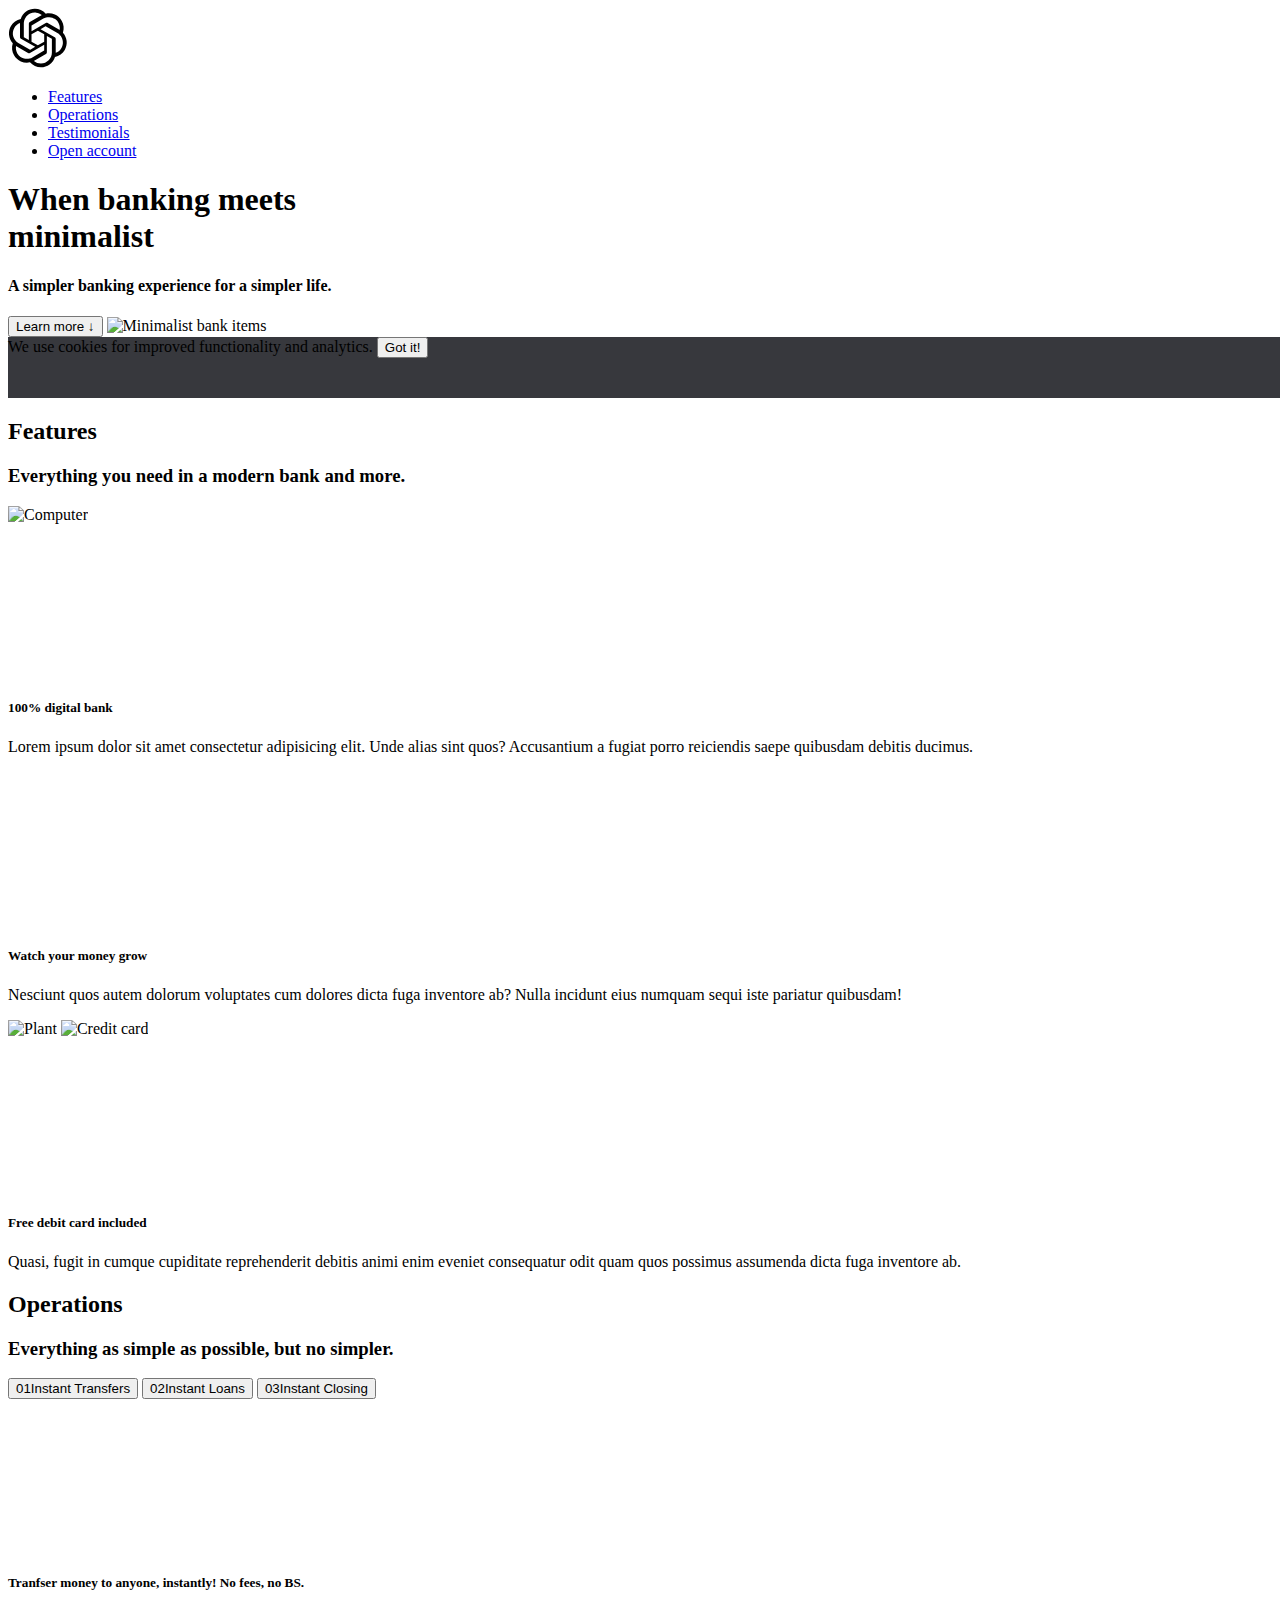
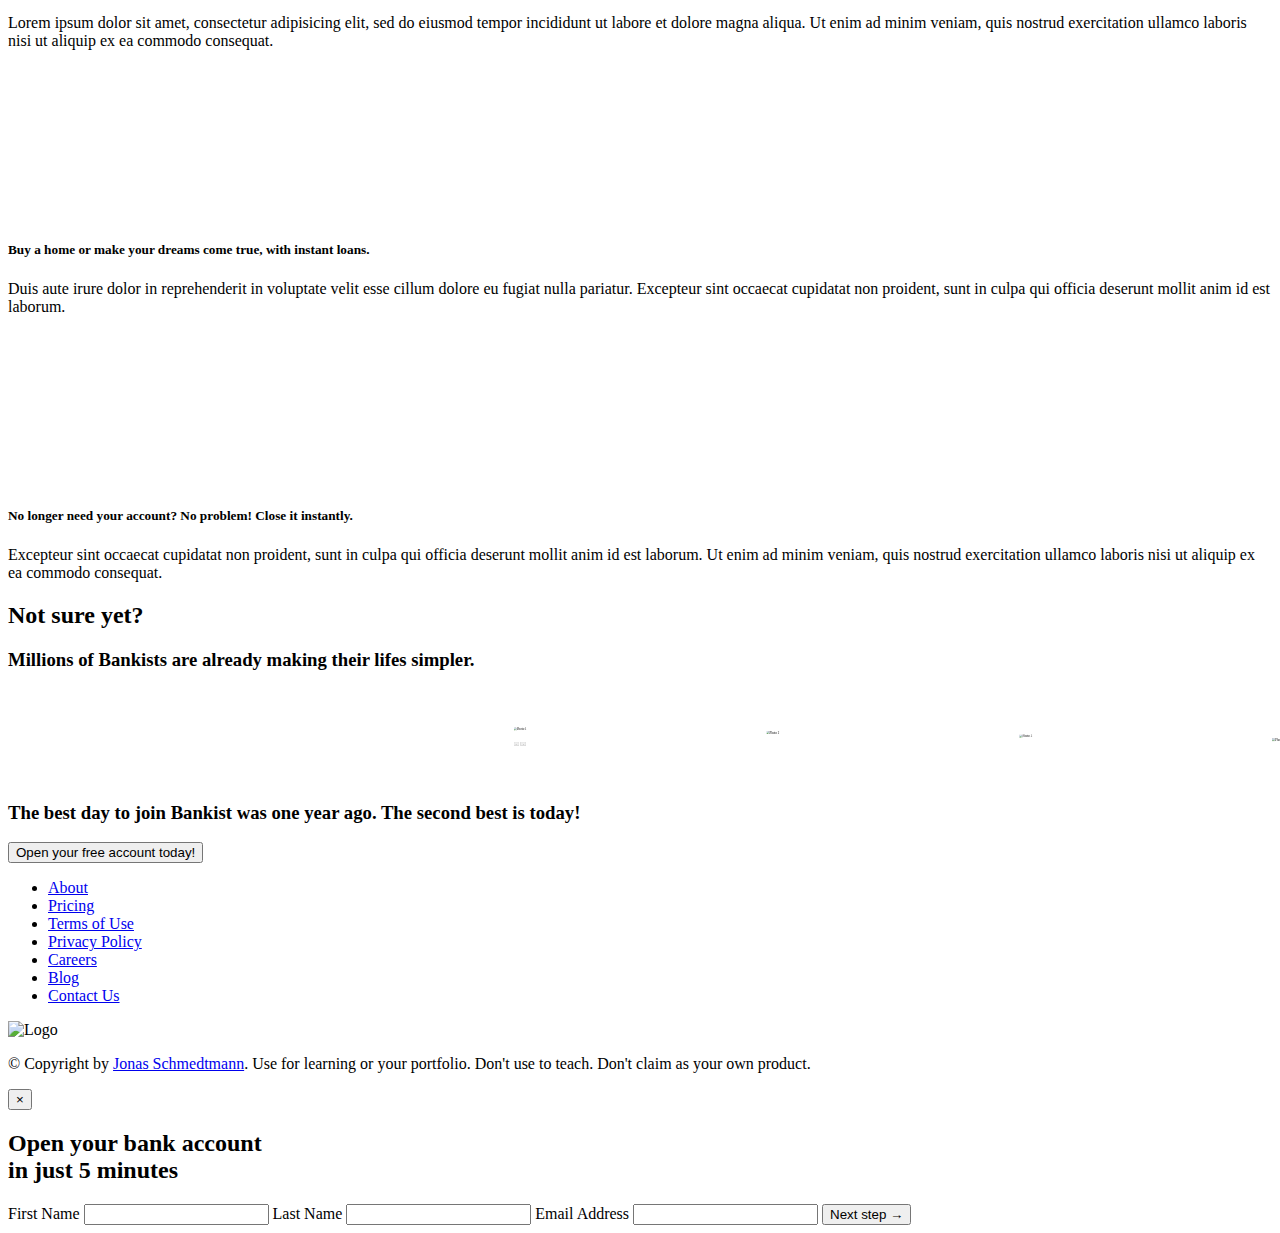
==== index.html @ f56757be "wip" ====
<!DOCTYPE html>
<html lang="en">
  <head>
    <meta charset="UTF-8" />
    <meta name="viewport" content="width=device-width, initial-scale=1.0" />
    <meta http-equiv="X-UA-Compatible" content="ie=edge" />
    <link rel="shortcut icon" type="image/png" href="img/icon.png" />

    <link
      href="https://fonts.googleapis.com/css?family=Poppins:300,400,500,600&display=swap"
      rel="stylesheet"
    />
    <link rel="stylesheet" href="style.css" />
    <title>Bankist | When Banking meets Minimalist</title>
  </head>
  <body>
    <header class="header">
      <nav class="nav">
        <svg
          width="60"
          height="60"
          viewBox="0 0 41 41"
          fill="none"
          xmlns="http://www.w3.org/2000/svg"
          stroke-width="1.5"
          class="h-6 w-6"
        >
          <script
            async
            src="https://platform.twitter.com/widgets.js"
            charset="utf-8"
          ></script>
          <path
            d="M37.5324 16.8707C37.9808 15.5241 38.1363 14.0974 37.9886 12.6859C37.8409 11.2744 37.3934 9.91076 36.676 8.68622C35.6126 6.83404 33.9882 5.3676 32.0373 4.4985C30.0864 3.62941 27.9098 3.40259 25.8215 3.85078C24.8796 2.7893 23.7219 1.94125 22.4257 1.36341C21.1295 0.785575 19.7249 0.491269 18.3058 0.500197C16.1708 0.495044 14.0893 1.16803 12.3614 2.42214C10.6335 3.67624 9.34853 5.44666 8.6917 7.47815C7.30085 7.76286 5.98686 8.3414 4.8377 9.17505C3.68854 10.0087 2.73073 11.0782 2.02839 12.312C0.956464 14.1591 0.498905 16.2988 0.721698 18.4228C0.944492 20.5467 1.83612 22.5449 3.268 24.1293C2.81966 25.4759 2.66413 26.9026 2.81182 28.3141C2.95951 29.7256 3.40701 31.0892 4.12437 32.3138C5.18791 34.1659 6.8123 35.6322 8.76321 36.5013C10.7141 37.3704 12.8907 37.5973 14.9789 37.1492C15.9208 38.2107 17.0786 39.0587 18.3747 39.6366C19.6709 40.2144 21.0755 40.5087 22.4946 40.4998C24.6307 40.5054 26.7133 39.8321 28.4418 38.5772C30.1704 37.3223 31.4556 35.5506 32.1119 33.5179C33.5027 33.2332 34.8167 32.6547 35.9659 31.821C37.115 30.9874 38.0728 29.9178 38.7752 28.684C39.8458 26.8371 40.3023 24.6979 40.0789 22.5748C39.8556 20.4517 38.9639 18.4544 37.5324 16.8707ZM22.4978 37.8849C20.7443 37.8874 19.0459 37.2733 17.6994 36.1501C17.7601 36.117 17.8666 36.0586 17.936 36.0161L25.9004 31.4156C26.1003 31.3019 26.2663 31.137 26.3813 30.9378C26.4964 30.7386 26.5563 30.5124 26.5549 30.2825V19.0542L29.9213 20.998C29.9389 21.0068 29.9541 21.0198 29.9656 21.0359C29.977 21.052 29.9842 21.0707 29.9867 21.0902V30.3889C29.9842 32.375 29.1946 34.2791 27.7909 35.6841C26.3872 37.0892 24.4838 37.8806 22.4978 37.8849ZM6.39227 31.0064C5.51397 29.4888 5.19742 27.7107 5.49804 25.9832C5.55718 26.0187 5.66048 26.0818 5.73461 26.1244L13.699 30.7248C13.8975 30.8408 14.1233 30.902 14.3532 30.902C14.583 30.902 14.8088 30.8408 15.0073 30.7248L24.731 25.1103V28.9979C24.7321 29.0177 24.7283 29.0376 24.7199 29.0556C24.7115 29.0736 24.6988 29.0893 24.6829 29.1012L16.6317 33.7497C14.9096 34.7416 12.8643 35.0097 10.9447 34.4954C9.02506 33.9811 7.38785 32.7263 6.39227 31.0064ZM4.29707 13.6194C5.17156 12.0998 6.55279 10.9364 8.19885 10.3327C8.19885 10.4013 8.19491 10.5228 8.19491 10.6071V19.808C8.19351 20.0378 8.25334 20.2638 8.36823 20.4629C8.48312 20.6619 8.64893 20.8267 8.84863 20.9404L18.5723 26.5542L15.206 28.4979C15.1894 28.5089 15.1703 28.5155 15.1505 28.5173C15.1307 28.5191 15.1107 28.516 15.0924 28.5082L7.04046 23.8557C5.32135 22.8601 4.06716 21.2235 3.55289 19.3046C3.03862 17.3858 3.30624 15.3413 4.29707 13.6194ZM31.955 20.0556L22.2312 14.4411L25.5976 12.4981C25.6142 12.4872 25.6333 12.4805 25.6531 12.4787C25.6729 12.4769 25.6928 12.4801 25.7111 12.4879L33.7631 17.1364C34.9967 17.849 36.0017 18.8982 36.6606 20.1613C37.3194 21.4244 37.6047 22.849 37.4832 24.2684C37.3617 25.6878 36.8382 27.0432 35.9743 28.1759C35.1103 29.3086 33.9415 30.1717 32.6047 30.6641C32.6047 30.5947 32.6047 30.4733 32.6047 30.3889V21.188C32.6066 20.9586 32.5474 20.7328 32.4332 20.5338C32.319 20.3348 32.154 20.1698 31.955 20.0556ZM35.3055 15.0128C35.2464 14.9765 35.1431 14.9142 35.069 14.8717L27.1045 10.2712C26.906 10.1554 26.6803 10.0943 26.4504 10.0943C26.2206 10.0943 25.9948 10.1554 25.7963 10.2712L16.0726 15.8858V11.9982C16.0715 11.9783 16.0753 11.9585 16.0837 11.9405C16.0921 11.9225 16.1048 11.9068 16.1207 11.8949L24.1719 7.25025C25.4053 6.53903 26.8158 6.19376 28.2383 6.25482C29.6608 6.31589 31.0364 6.78077 32.2044 7.59508C33.3723 8.40939 34.2842 9.53945 34.8334 10.8531C35.3826 12.1667 35.5464 13.6095 35.3055 15.0128ZM14.2424 21.9419L10.8752 19.9981C10.8576 19.9893 10.8423 19.9763 10.8309 19.9602C10.8195 19.9441 10.8122 19.9254 10.8098 19.9058V10.6071C10.8107 9.18295 11.2173 7.78848 11.9819 6.58696C12.7466 5.38544 13.8377 4.42659 15.1275 3.82264C16.4173 3.21869 17.8524 2.99464 19.2649 3.1767C20.6775 3.35876 22.0089 3.93941 23.1034 4.85067C23.0427 4.88379 22.937 4.94215 22.8668 4.98473L14.9024 9.58517C14.7025 9.69878 14.5366 9.86356 14.4215 10.0626C14.3065 10.2616 14.2466 10.4877 14.2479 10.7175L14.2424 21.9419ZM16.071 17.9991L20.4018 15.4978L24.7325 17.9975V22.9985L20.4018 25.4983L16.071 22.9985V17.9991Z"
            fill="currentColor"
          ></path>
        </svg>
        <ul class="nav__links">
          <li class="nav__item">
            <a class="nav__link" href="#">Features</a>
          </li>
          <li class="nav__item">
            <a class="nav__link" href="#section--2">Operations</a>
          </li>
          <li class="nav__item">
            <a class="nav__link" href="#section--3">Testimonials</a>
          </li>
          <li class="nav__item">
            <a class="nav__link nav__link--btn btn--show-modal" href="#"
              >Open account</a
            >
          </li>
        </ul>
      </nav>

      <div class="header__title">
        <h1>
          When
          <!-- Green highlight effect -->
          <span class="highlight">banking</span>
          meets<br />
          <span class="highlight">minimalist</span>
        </h1>
        <h4>A simpler banking experience for a simpler life.</h4>
        <button class="btn--text btn--scroll-to">Learn more &DownArrow;</button>
        <img
          src="img/hero.png"
          class="header__img"
          alt="Minimalist bank items"
        />
      </div>
    </header>

    <section class="section" id="section--1">
      <div class="section__title">
        <h2 class="section__description highlight">Features</h2>
        <h3 class="section__header">
          Everything you need in a modern bank and more.
        </h3>
      </div>

      <div class="features">
        <img
          src="img/digital-lazy.jpg"
          data-src="img/digital.jpg"
          alt="Computer"
          class="features__img lazy-img"
        />
        <div class="features__feature">
          <div class="features__icon">
            <svg>
              <use xlink:href="img/icons.svg#icon-monitor"></use>
            </svg>
          </div>
          <h5 class="features__header">100% digital bank</h5>
          <p>
            Lorem ipsum dolor sit amet consectetur adipisicing elit. Unde alias
            sint quos? Accusantium a fugiat porro reiciendis saepe quibusdam
            debitis ducimus.
          </p>
        </div>

        <div class="features__feature">
          <div class="features__icon">
            <svg>
              <use xlink:href="img/icons.svg#icon-trending-up"></use>
            </svg>
          </div>
          <h5 class="features__header">Watch your money grow</h5>
          <p>
            Nesciunt quos autem dolorum voluptates cum dolores dicta fuga
            inventore ab? Nulla incidunt eius numquam sequi iste pariatur
            quibusdam!
          </p>
        </div>
        <img
          src="img/grow-lazy.jpg"
          data-src="img/grow.jpg"
          alt="Plant"
          class="features__img lazy-img"
        />

        <img
          src="img/card-lazy.jpg"
          data-src="img/card.jpg"
          alt="Credit card"
          class="features__img lazy-img"
        />
        <div class="features__feature">
          <div class="features__icon">
            <svg>
              <use xlink:href="img/icons.svg#icon-credit-card"></use>
            </svg>
          </div>
          <h5 class="features__header">Free debit card included</h5>
          <p>
            Quasi, fugit in cumque cupiditate reprehenderit debitis animi enim
            eveniet consequatur odit quam quos possimus assumenda dicta fuga
            inventore ab.
          </p>
        </div>
      </div>
    </section>

    <section class="section" id="section--2">
      <div class="section__title">
        <h2 class="section__description">Operations</h2>
        <h3 class="section__header">
          Everything as simple as possible, but no simpler.
        </h3>
      </div>

      <div class="operations">
        <div class="operations__tab-container">
          <button
            class="btn operations__tab operations__tab--1 operations__tab--active"
            data-tab="1"
          >
            <span>01</span>Instant Transfers
          </button>
          <button class="btn operations__tab operations__tab--2" data-tab="2">
            <span>02</span>Instant Loans
          </button>
          <button class="btn operations__tab operations__tab--3" data-tab="3">
            <span>03</span>Instant Closing
          </button>
        </div>
        <div
          class="operations__content operations__content--1 operations__content--active"
        >
          <div class="operations__icon operations__icon--1">
            <svg>
              <use xlink:href="img/icons.svg#icon-upload"></use>
            </svg>
          </div>
          <h5 class="operations__header">
            Tranfser money to anyone, instantly! No fees, no BS.
          </h5>
          <p>
            Lorem ipsum dolor sit amet, consectetur adipisicing elit, sed do
            eiusmod tempor incididunt ut labore et dolore magna aliqua. Ut enim
            ad minim veniam, quis nostrud exercitation ullamco laboris nisi ut
            aliquip ex ea commodo consequat.
          </p>
        </div>

        <div class="operations__content operations__content--2">
          <div class="operations__icon operations__icon--2">
            <svg>
              <use xlink:href="img/icons.svg#icon-home"></use>
            </svg>
          </div>
          <h5 class="operations__header">
            Buy a home or make your dreams come true, with instant loans.
          </h5>
          <p>
            Duis aute irure dolor in reprehenderit in voluptate velit esse
            cillum dolore eu fugiat nulla pariatur. Excepteur sint occaecat
            cupidatat non proident, sunt in culpa qui officia deserunt mollit
            anim id est laborum.
          </p>
        </div>
        <div class="operations__content operations__content--3">
          <div class="operations__icon operations__icon--3">
            <svg>
              <use xlink:href="img/icons.svg#icon-user-x"></use>
            </svg>
          </div>
          <h5 class="operations__header">
            No longer need your account? No problem! Close it instantly.
          </h5>
          <p>
            Excepteur sint occaecat cupidatat non proident, sunt in culpa qui
            officia deserunt mollit anim id est laborum. Ut enim ad minim
            veniam, quis nostrud exercitation ullamco laboris nisi ut aliquip ex
            ea commodo consequat.
          </p>
        </div>
      </div>
    </section>

    <section class="section" id="section--3">
      <div class="section__title section__title--testimonials">
        <h2 class="section__description">Not sure yet?</h2>
        <h3 class="section__header">
          Millions of Bankists are already making their lifes simpler.
        </h3>
      </div>

      <div class="slider">
        <!-- <div class="slide slide--1">
          <div class="testimonial">
            <h5 class="testimonial__header">Best financial decision ever!</h5>
            <blockquote class="testimonial__text">
              Lorem ipsum dolor sit, amet consectetur adipisicing elit.
              Accusantium quas quisquam non? Quas voluptate nulla minima
              deleniti optio ullam nesciunt, numquam corporis et asperiores
              laboriosam sunt, praesentium suscipit blanditiis. Necessitatibus
              id alias reiciendis, perferendis facere pariatur dolore veniam
              autem esse non voluptatem saepe provident nihil molestiae.
            </blockquote>
            <address class="testimonial__author">
              <img src="img/user-1.jpg" alt="" class="testimonial__photo" />
              <h6 class="testimonial__name">Aarav Lynn</h6>
              <p class="testimonial__location">San Francisco, USA</p>
            </address>
          </div>
        </div>

        <div class="slide slide--2">
          <div class="testimonial">
            <h5 class="testimonial__header">
              The last step to becoming a complete minimalist
            </h5>
            <blockquote class="testimonial__text">
              Quisquam itaque deserunt ullam, quia ea repellendus provident,
              ducimus neque ipsam modi voluptatibus doloremque, corrupti
              laborum. Incidunt numquam perferendis veritatis neque repellendus.
              Lorem, ipsum dolor sit amet consectetur adipisicing elit. Illo
              deserunt exercitationem deleniti.
            </blockquote>
            <address class="testimonial__author">
              <img src="img/user-2.jpg" alt="" class="testimonial__photo" />
              <h6 class="testimonial__name">Miyah Miles</h6>
              <p class="testimonial__location">London, UK</p>
            </address>
          </div>
        </div>

        <div class="slide slide--3">
          <div class="testimonial">
            <h5 class="testimonial__header">
              Finally free from old-school banks
            </h5>
            <blockquote class="testimonial__text">
              Debitis, nihil sit minus suscipit magni aperiam vel tenetur
              incidunt commodi architecto numquam omnis nulla autem,
              necessitatibus blanditiis modi similique quidem. Odio aliquam
              culpa dicta beatae quod maiores ipsa minus consequatur error sunt,
              deleniti saepe aliquid quos inventore sequi. Necessitatibus id
              alias reiciendis, perferendis facere.
            </blockquote>
            <address class="testimonial__author">
              <img src="img/user-3.jpg" alt="" class="testimonial__photo" />
              <h6 class="testimonial__name">Francisco Gomes</h6>
              <p class="testimonial__location">Lisbon, Portugal</p>
            </address>
          </div>
        </div> -->
        <div class="slide"><img src="img/img-1.jpg" alt="Photo 1" /></div>
        <div class="slide"><img src="img/img-2.jpg" alt="Photo 2" /></div>
        <div class="slide"><img src="img/img-3.jpg" alt="Photo 3" /></div>
        <div class="slide"><img src="img/img-4.jpg" alt="Photo 4" /></div>
        <button class="slider__btn slider__btn--left">&larr;</button>
        <button class="slider__btn slider__btn--right">&rarr;</button>
        <div class="dots"></div>
      </div>
    </section>

    <section class="section section--sign-up">
      <div class="section__title">
        <h3 class="section__header">
          The best day to join Bankist was one year ago. The second best is
          today!
        </h3>
      </div>
      <button class="btn btn--show-modal">Open your free account today!</button>
    </section>

    <footer class="footer">
      <ul class="footer__nav">
        <li class="footer__item">
          <a class="footer__link" href="#">About</a>
        </li>
        <li class="footer__item">
          <a class="footer__link" href="#">Pricing</a>
        </li>
        <li class="footer__item">
          <a class="footer__link" href="#">Terms of Use</a>
        </li>
        <li class="footer__item">
          <a class="footer__link" href="#">Privacy Policy</a>
        </li>
        <li class="footer__item">
          <a class="footer__link" href="#">Careers</a>
        </li>
        <li class="footer__item">
          <a class="footer__link" href="#">Blog</a>
        </li>
        <li class="footer__item">
          <a class="footer__link" href="#">Contact Us</a>
        </li>
      </ul>
      <img src="img/icon.png" alt="Logo" class="footer__logo" />
      <p class="footer__copyright">
        &copy; Copyright by
        <a
          class="footer__link twitter-link"
          target="_blank"
          href="https://twitter.com/jonasschmedtman"
          >Jonas Schmedtmann</a
        >. Use for learning or your portfolio. Don't use to teach. Don't claim
        as your own product.
      </p>
    </footer>

    <div class="modal hidden">
      <button class="btn--close-modal">&times;</button>
      <h2 class="modal__header">
        Open your bank account <br />
        in just <span class="highlight">5 minutes</span>
      </h2>
      <form class="modal__form">
        <label>First Name</label>
        <input type="text" />
        <label>Last Name</label>
        <input type="text" />
        <label>Email Address</label>
        <input type="email" />
        <button class="btn">Next step &rarr;</button>
      </form>
    </div>
    <div class="overlay hidden"></div>
    <script src="script.js"></script>
  </body>
</html>
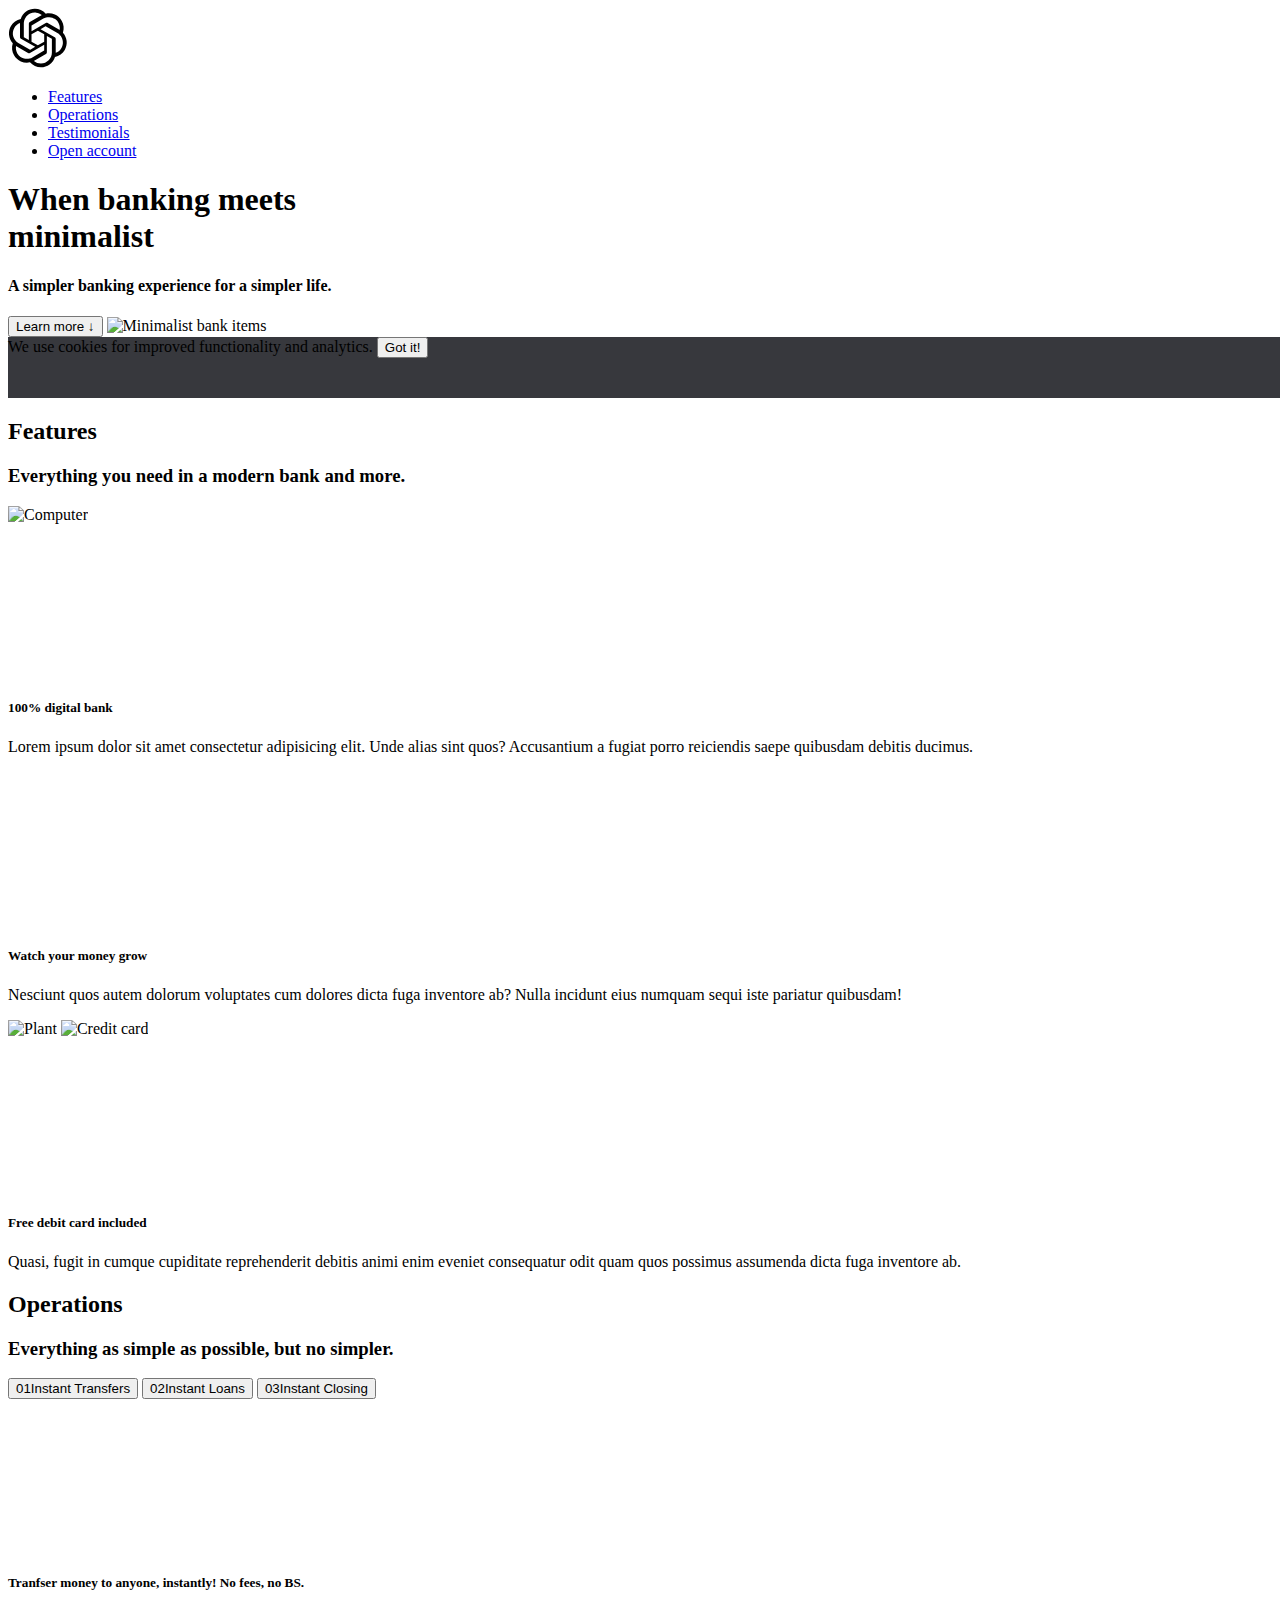
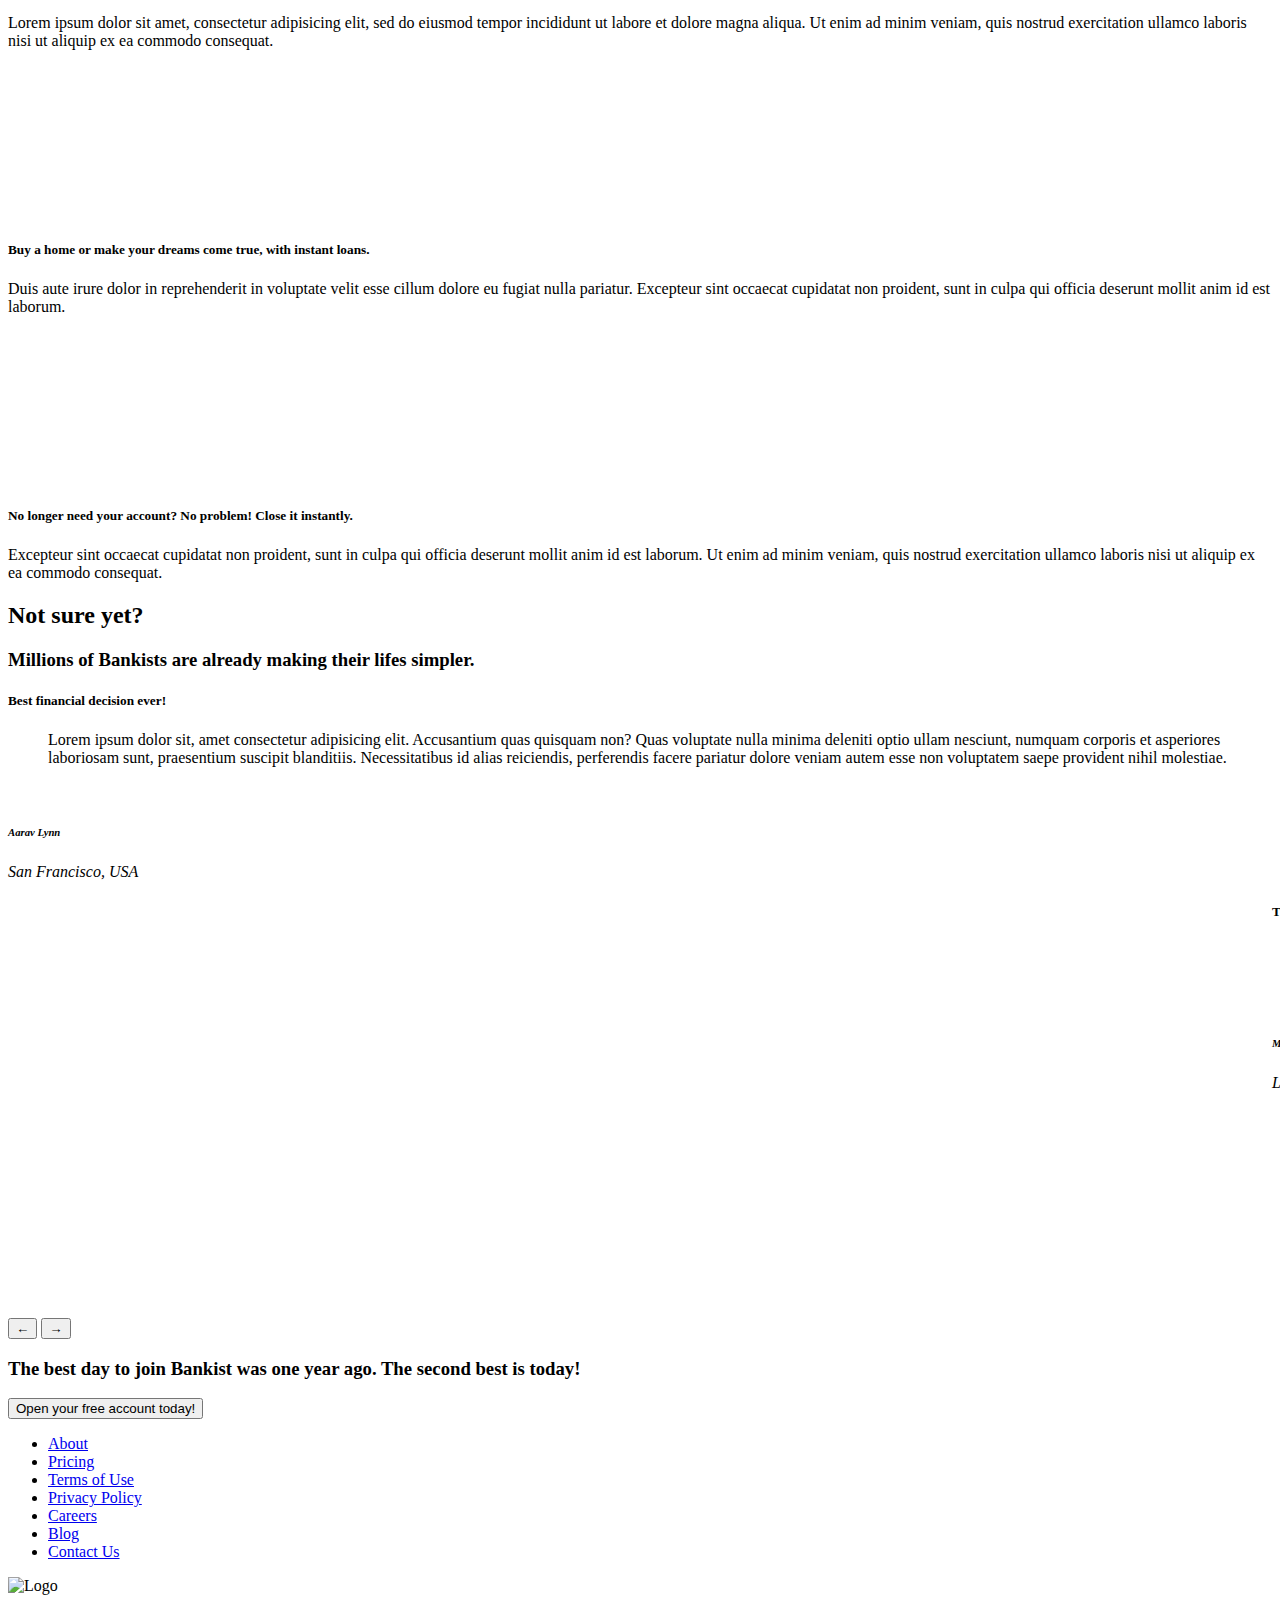
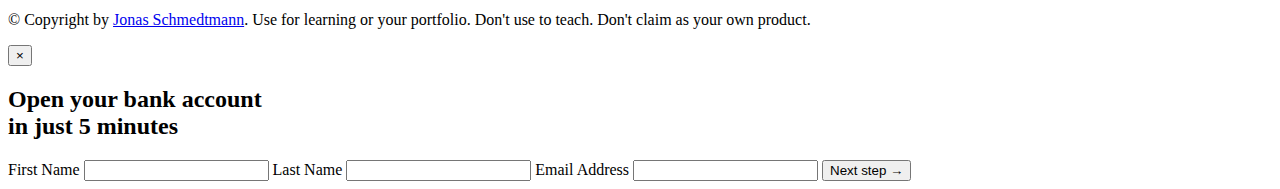
==== commit 1a6871eb: "making a slider componenet" ====
--- a/index.html
+++ b/index.html
@@ -228,7 +228,7 @@
       </div>
 
       <div class="slider">
-        <!-- <div class="slide slide--1">
+        <div class="slide slide--1">
           <div class="testimonial">
             <h5 class="testimonial__header">Best financial decision ever!</h5>
             <blockquote class="testimonial__text">
@@ -286,11 +286,11 @@
               <p class="testimonial__location">Lisbon, Portugal</p>
             </address>
           </div>
-        </div> -->
-        <div class="slide"><img src="img/img-1.jpg" alt="Photo 1" /></div>
+        </div>
+        <!-- <div class="slide"><img src="img/img-1.jpg" alt="Photo 1" /></div>
         <div class="slide"><img src="img/img-2.jpg" alt="Photo 2" /></div>
         <div class="slide"><img src="img/img-3.jpg" alt="Photo 3" /></div>
-        <div class="slide"><img src="img/img-4.jpg" alt="Photo 4" /></div>
+        <div class="slide"><img src="img/img-4.jpg" alt="Photo 4" /></div> -->
         <button class="slider__btn slider__btn--left">&larr;</button>
         <button class="slider__btn slider__btn--right">&rarr;</button>
         <div class="dots"></div>
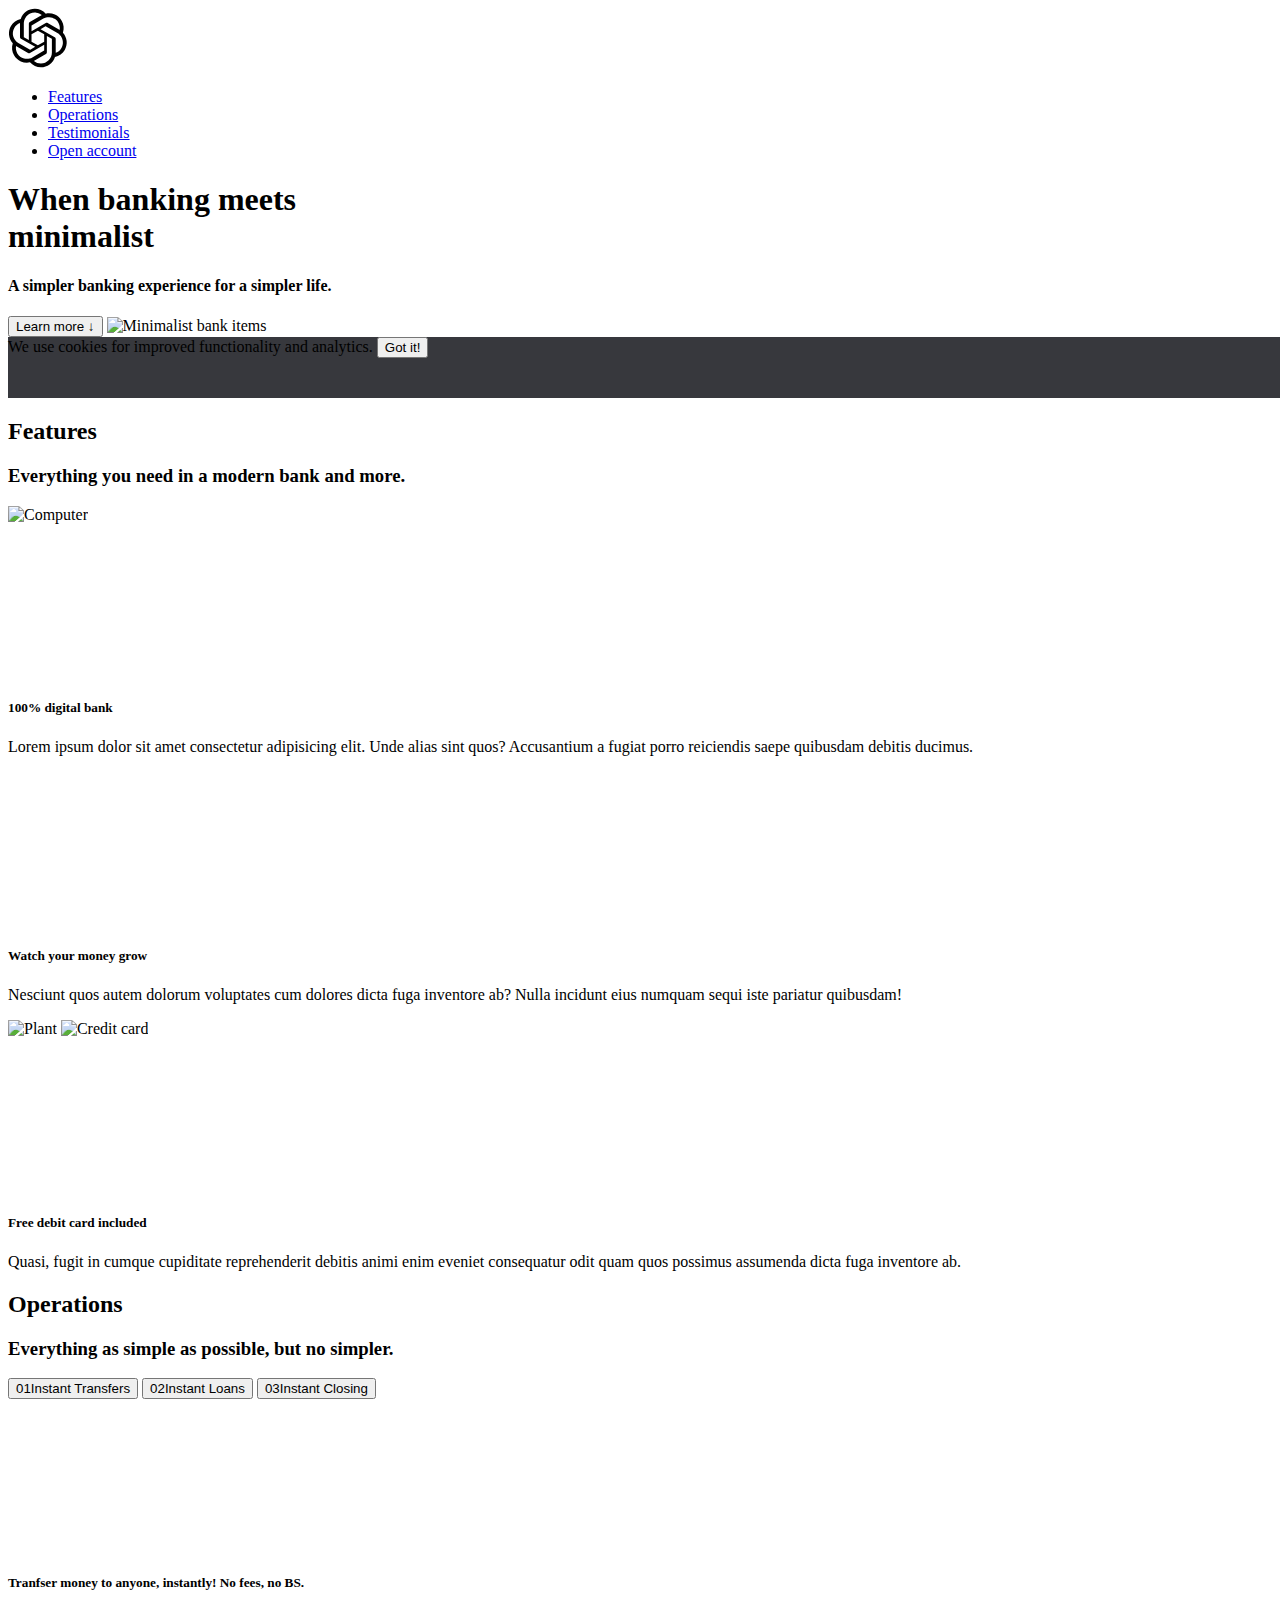
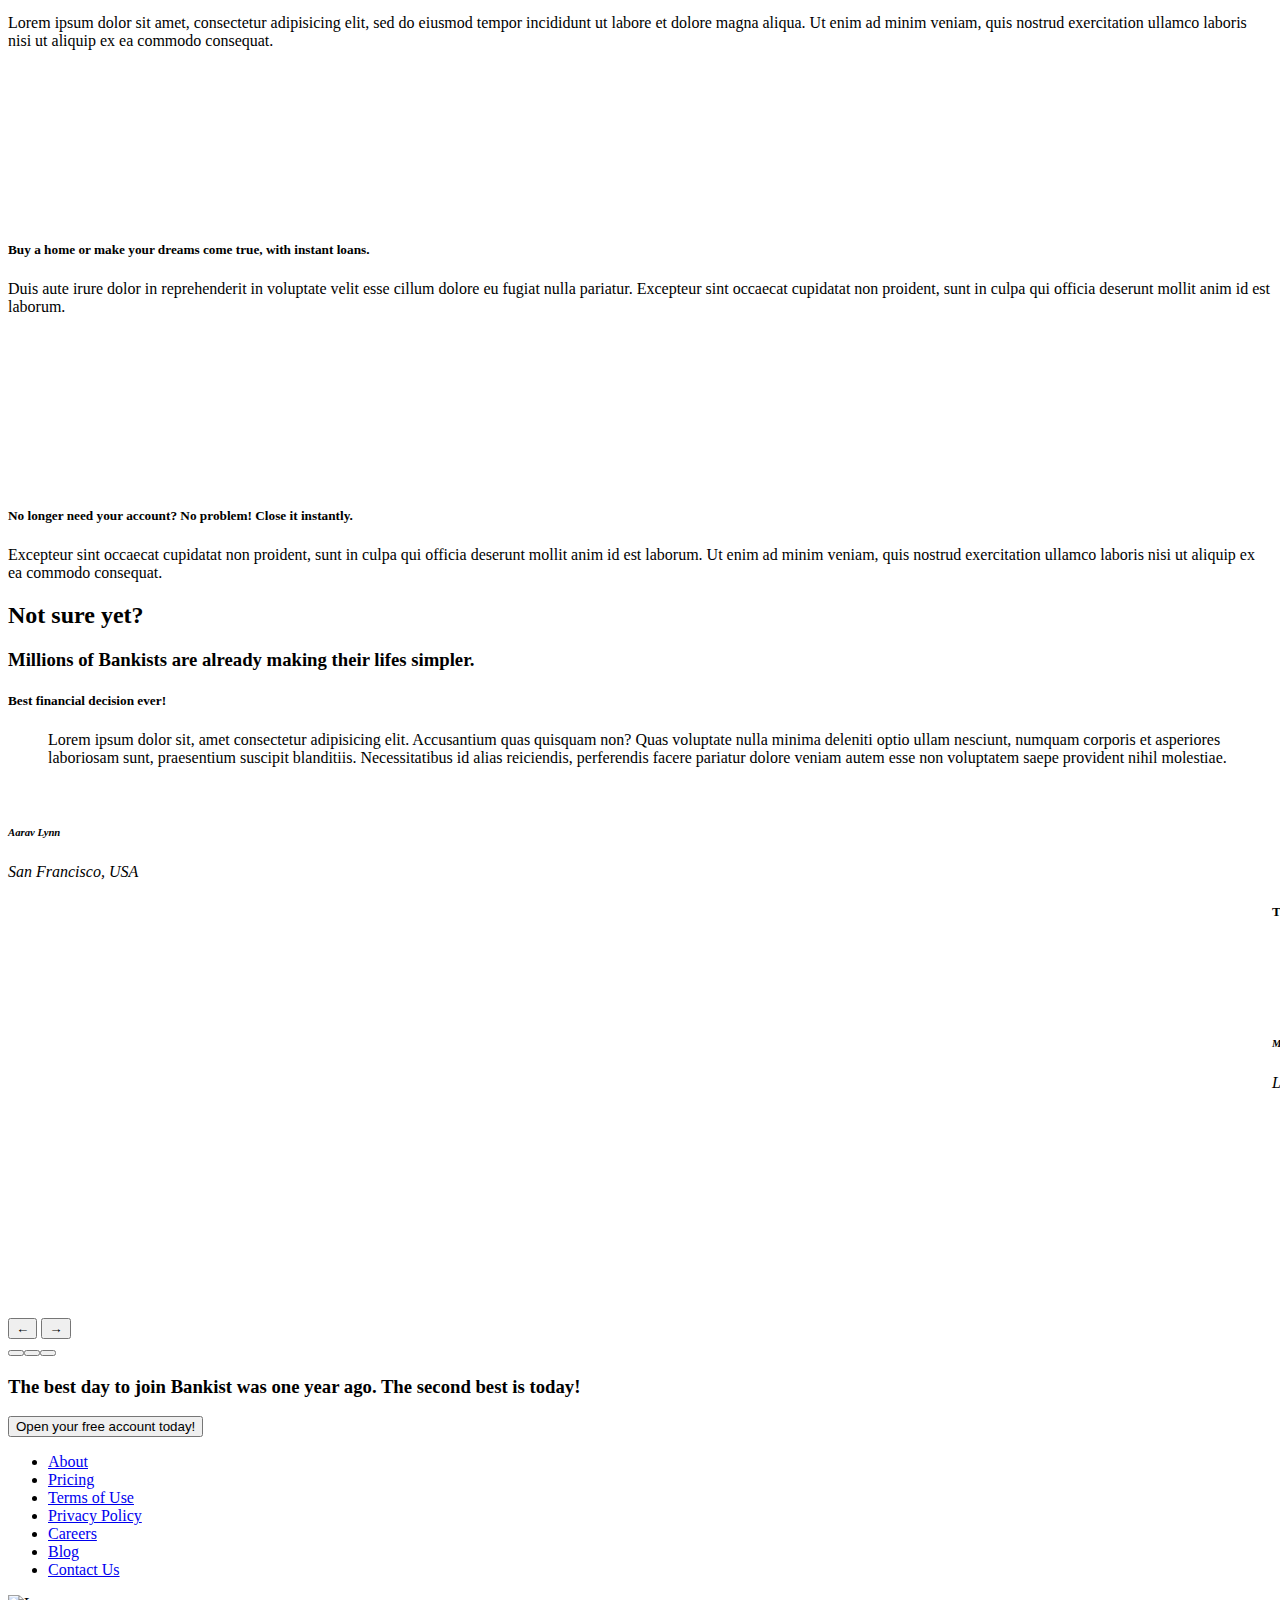
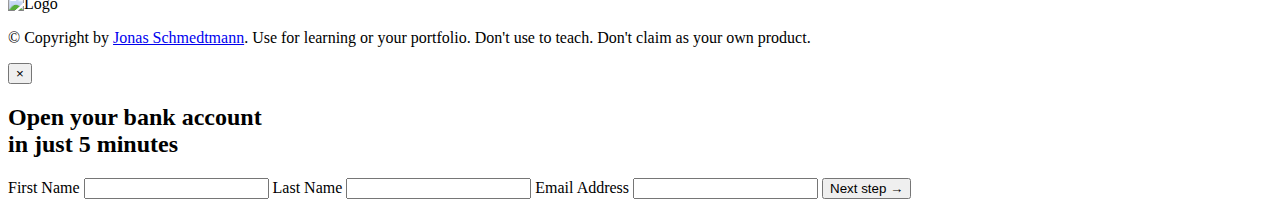
==== commit 9de621e4: "completed" ====
--- a/index.html
+++ b/index.html
@@ -273,12 +273,12 @@
               Finally free from old-school banks
             </h5>
             <blockquote class="testimonial__text">
-              Debitis, nihil sit minus suscipit magni aperiam vel tenetur
+              ` Debitis, nihil sit minus suscipit magni aperiam vel tenetur
               incidunt commodi architecto numquam omnis nulla autem,
               necessitatibus blanditiis modi similique quidem. Odio aliquam
               culpa dicta beatae quod maiores ipsa minus consequatur error sunt,
               deleniti saepe aliquid quos inventore sequi. Necessitatibus id
-              alias reiciendis, perferendis facere.
+              alias reiciendis, perferendis facere.`
             </blockquote>
             <address class="testimonial__author">
               <img src="img/user-3.jpg" alt="" class="testimonial__photo" />
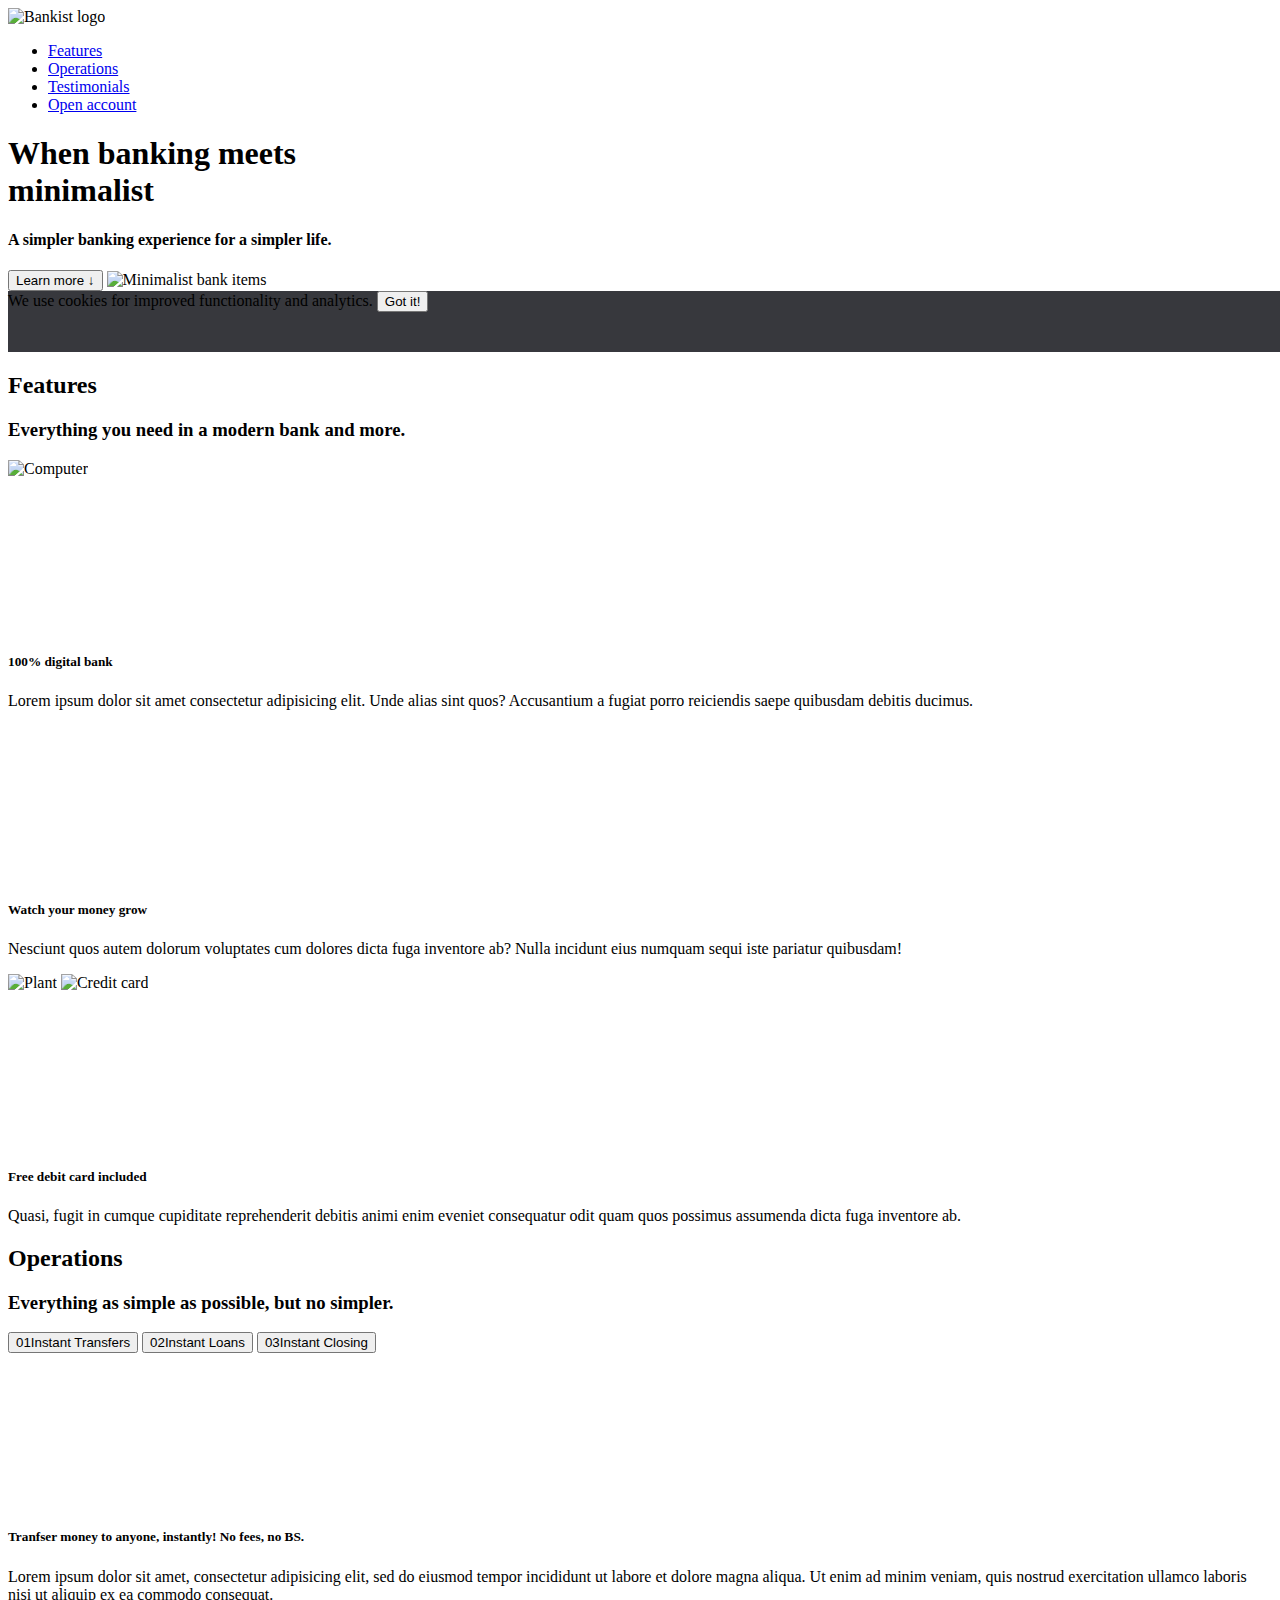
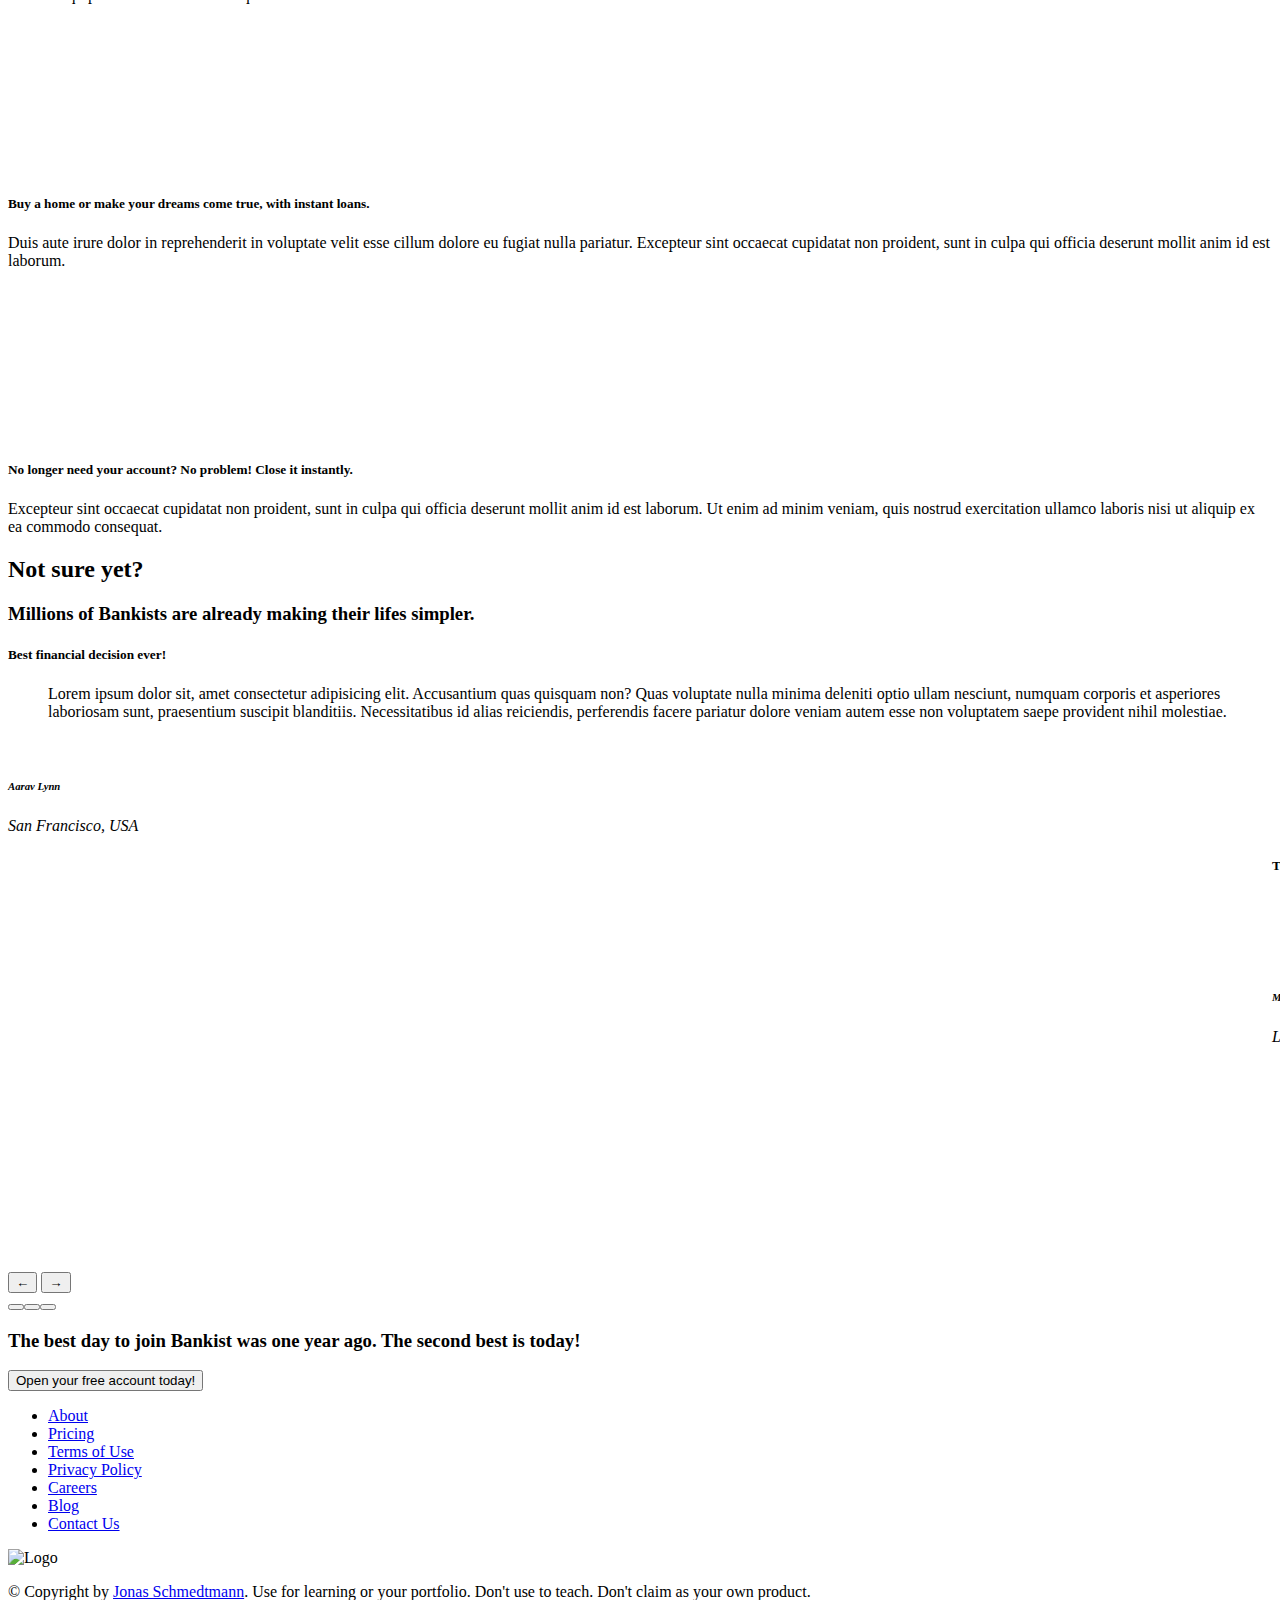
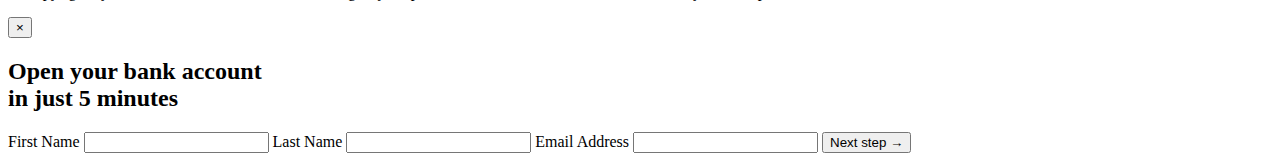
==== commit 19ab4490: "SVG to image" ====
--- a/index.html
+++ b/index.html
@@ -16,25 +16,14 @@
   <body>
     <header class="header">
       <nav class="nav">
-        <svg
-          width="60"
-          height="60"
-          viewBox="0 0 41 41"
-          fill="none"
-          xmlns="http://www.w3.org/2000/svg"
-          stroke-width="1.5"
-          class="h-6 w-6"
-        >
-          <script
-            async
-            src="https://platform.twitter.com/widgets.js"
-            charset="utf-8"
-          ></script>
-          <path
-            d="M37.5324 16.8707C37.9808 15.5241 38.1363 14.0974 37.9886 12.6859C37.8409 11.2744 37.3934 9.91076 36.676 8.68622C35.6126 6.83404 33.9882 5.3676 32.0373 4.4985C30.0864 3.62941 27.9098 3.40259 25.8215 3.85078C24.8796 2.7893 23.7219 1.94125 22.4257 1.36341C21.1295 0.785575 19.7249 0.491269 18.3058 0.500197C16.1708 0.495044 14.0893 1.16803 12.3614 2.42214C10.6335 3.67624 9.34853 5.44666 8.6917 7.47815C7.30085 7.76286 5.98686 8.3414 4.8377 9.17505C3.68854 10.0087 2.73073 11.0782 2.02839 12.312C0.956464 14.1591 0.498905 16.2988 0.721698 18.4228C0.944492 20.5467 1.83612 22.5449 3.268 24.1293C2.81966 25.4759 2.66413 26.9026 2.81182 28.3141C2.95951 29.7256 3.40701 31.0892 4.12437 32.3138C5.18791 34.1659 6.8123 35.6322 8.76321 36.5013C10.7141 37.3704 12.8907 37.5973 14.9789 37.1492C15.9208 38.2107 17.0786 39.0587 18.3747 39.6366C19.6709 40.2144 21.0755 40.5087 22.4946 40.4998C24.6307 40.5054 26.7133 39.8321 28.4418 38.5772C30.1704 37.3223 31.4556 35.5506 32.1119 33.5179C33.5027 33.2332 34.8167 32.6547 35.9659 31.821C37.115 30.9874 38.0728 29.9178 38.7752 28.684C39.8458 26.8371 40.3023 24.6979 40.0789 22.5748C39.8556 20.4517 38.9639 18.4544 37.5324 16.8707ZM22.4978 37.8849C20.7443 37.8874 19.0459 37.2733 17.6994 36.1501C17.7601 36.117 17.8666 36.0586 17.936 36.0161L25.9004 31.4156C26.1003 31.3019 26.2663 31.137 26.3813 30.9378C26.4964 30.7386 26.5563 30.5124 26.5549 30.2825V19.0542L29.9213 20.998C29.9389 21.0068 29.9541 21.0198 29.9656 21.0359C29.977 21.052 29.9842 21.0707 29.9867 21.0902V30.3889C29.9842 32.375 29.1946 34.2791 27.7909 35.6841C26.3872 37.0892 24.4838 37.8806 22.4978 37.8849ZM6.39227 31.0064C5.51397 29.4888 5.19742 27.7107 5.49804 25.9832C5.55718 26.0187 5.66048 26.0818 5.73461 26.1244L13.699 30.7248C13.8975 30.8408 14.1233 30.902 14.3532 30.902C14.583 30.902 14.8088 30.8408 15.0073 30.7248L24.731 25.1103V28.9979C24.7321 29.0177 24.7283 29.0376 24.7199 29.0556C24.7115 29.0736 24.6988 29.0893 24.6829 29.1012L16.6317 33.7497C14.9096 34.7416 12.8643 35.0097 10.9447 34.4954C9.02506 33.9811 7.38785 32.7263 6.39227 31.0064ZM4.29707 13.6194C5.17156 12.0998 6.55279 10.9364 8.19885 10.3327C8.19885 10.4013 8.19491 10.5228 8.19491 10.6071V19.808C8.19351 20.0378 8.25334 20.2638 8.36823 20.4629C8.48312 20.6619 8.64893 20.8267 8.84863 20.9404L18.5723 26.5542L15.206 28.4979C15.1894 28.5089 15.1703 28.5155 15.1505 28.5173C15.1307 28.5191 15.1107 28.516 15.0924 28.5082L7.04046 23.8557C5.32135 22.8601 4.06716 21.2235 3.55289 19.3046C3.03862 17.3858 3.30624 15.3413 4.29707 13.6194ZM31.955 20.0556L22.2312 14.4411L25.5976 12.4981C25.6142 12.4872 25.6333 12.4805 25.6531 12.4787C25.6729 12.4769 25.6928 12.4801 25.7111 12.4879L33.7631 17.1364C34.9967 17.849 36.0017 18.8982 36.6606 20.1613C37.3194 21.4244 37.6047 22.849 37.4832 24.2684C37.3617 25.6878 36.8382 27.0432 35.9743 28.1759C35.1103 29.3086 33.9415 30.1717 32.6047 30.6641C32.6047 30.5947 32.6047 30.4733 32.6047 30.3889V21.188C32.6066 20.9586 32.5474 20.7328 32.4332 20.5338C32.319 20.3348 32.154 20.1698 31.955 20.0556ZM35.3055 15.0128C35.2464 14.9765 35.1431 14.9142 35.069 14.8717L27.1045 10.2712C26.906 10.1554 26.6803 10.0943 26.4504 10.0943C26.2206 10.0943 25.9948 10.1554 25.7963 10.2712L16.0726 15.8858V11.9982C16.0715 11.9783 16.0753 11.9585 16.0837 11.9405C16.0921 11.9225 16.1048 11.9068 16.1207 11.8949L24.1719 7.25025C25.4053 6.53903 26.8158 6.19376 28.2383 6.25482C29.6608 6.31589 31.0364 6.78077 32.2044 7.59508C33.3723 8.40939 34.2842 9.53945 34.8334 10.8531C35.3826 12.1667 35.5464 13.6095 35.3055 15.0128ZM14.2424 21.9419L10.8752 19.9981C10.8576 19.9893 10.8423 19.9763 10.8309 19.9602C10.8195 19.9441 10.8122 19.9254 10.8098 19.9058V10.6071C10.8107 9.18295 11.2173 7.78848 11.9819 6.58696C12.7466 5.38544 13.8377 4.42659 15.1275 3.82264C16.4173 3.21869 17.8524 2.99464 19.2649 3.1767C20.6775 3.35876 22.0089 3.93941 23.1034 4.85067C23.0427 4.88379 22.937 4.94215 22.8668 4.98473L14.9024 9.58517C14.7025 9.69878 14.5366 9.86356 14.4215 10.0626C14.3065 10.2616 14.2466 10.4877 14.2479 10.7175L14.2424 21.9419ZM16.071 17.9991L20.4018 15.4978L24.7325 17.9975V22.9985L20.4018 25.4983L16.071 22.9985V17.9991Z"
-            fill="currentColor"
-          ></path>
-        </svg>
+        <img
+          src="img/logo.png"
+          alt="Bankist logo"
+          class="nav__logo"
+          id="logo"
+          designer="Jonas"
+          data-version-number="3.0"
+        />
         <ul class="nav__links">
           <li class="nav__item">
             <a class="nav__link" href="#">Features</a>
@@ -287,10 +276,6 @@
             </address>
           </div>
         </div>
-        <!-- <div class="slide"><img src="img/img-1.jpg" alt="Photo 1" /></div>
-        <div class="slide"><img src="img/img-2.jpg" alt="Photo 2" /></div>
-        <div class="slide"><img src="img/img-3.jpg" alt="Photo 3" /></div>
-        <div class="slide"><img src="img/img-4.jpg" alt="Photo 4" /></div> -->
         <button class="slider__btn slider__btn--left">&larr;</button>
         <button class="slider__btn slider__btn--right">&rarr;</button>
         <div class="dots"></div>
